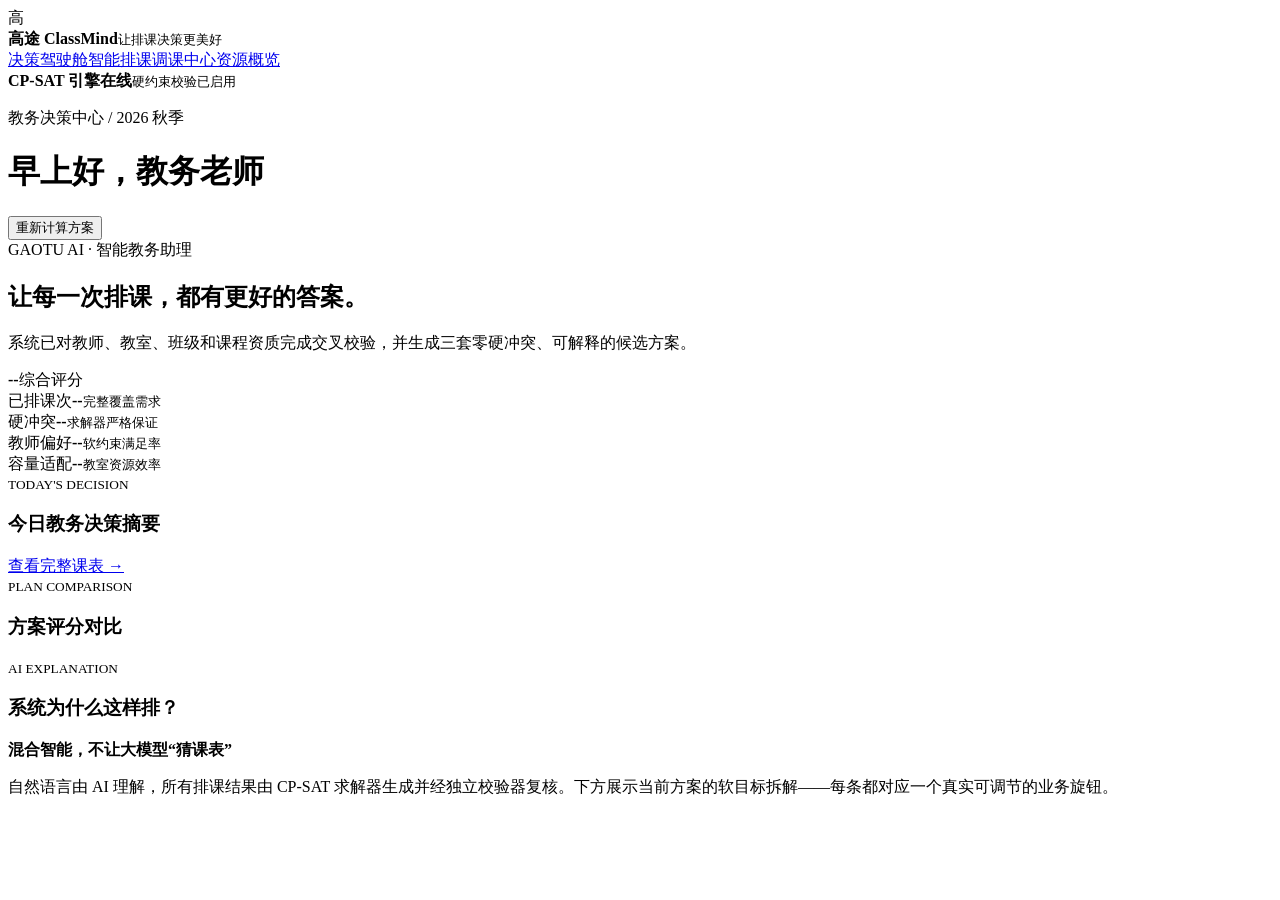
==== web/index.html @ f86f0e70 "Initial commit: ClassMind 高途项目" ====
<!doctype html><html lang="zh-CN"><head><meta charset="utf-8"><meta name="viewport" content="width=device-width,initial-scale=1"><title>决策驾驶舱 · ClassMind</title><link rel="stylesheet" href="/styles.css"><link rel="stylesheet" href="/features.css"></head>
<body data-page="dashboard">
<aside><div class="brand"><span>高</span><div><b>高途 ClassMind</b><small>让排课决策更美好</small></div></div><nav><a class="active" href="/">决策驾驶舱</a><a href="/schedule.html">智能排课</a><a href="/reschedule.html">调课中心</a><a href="/resources.html">资源概览</a></nav><div class="solver"><i></i><div><b>CP-SAT 引擎在线</b><small>硬约束校验已启用</small></div></div></aside>
<main><header><div><p>教务决策中心 / 2026 秋季</p><h1>早上好，教务老师</h1></div><button id="refresh">重新计算方案</button></header>
<section class="hero"><div><label>GAOTU AI · 智能教务助理</label><h2>让每一次排课，都有更好的答案。</h2><p>系统已对教师、教室、班级和课程资质完成交叉校验，并生成三套零硬冲突、可解释的候选方案。</p></div><div class="ring"><b id="score">--</b><span>综合评分</span></div></section>
<section class="metrics"><article><span>已排课次</span><b id="lessons">--</b><small>完整覆盖需求</small></article><article><span>硬冲突</span><b id="conflicts">--</b><small>求解器严格保证</small></article><article><span>教师偏好</span><b id="teacher-rate">--</b><small>软约束满足率</small></article><article><span>容量适配</span><b id="capacity-rate">--</b><small>教室资源效率</small></article></section>
<section class="dashboard-grid"><div class="panel"><div class="panel-title"><div><small>TODAY'S DECISION</small><h3>今日教务决策摘要</h3></div><a class="text-link" href="/schedule.html">查看完整课表 →</a></div><div class="decision-summary" id="decision-summary"></div></div><div class="panel"><div class="panel-title"><div><small>PLAN COMPARISON</small><h3>方案评分对比</h3></div></div><div id="plans"></div></div></section>
<section class="panel"><div class="panel-title"><div><small>AI EXPLANATION</small><h3>系统为什么这样排？</h3></div></div><div class="explain"><b>混合智能，不让大模型“猜课表”</b><p>自然语言由 AI 理解，所有排课结果由 CP-SAT 求解器生成并经独立校验器复核。下方展示当前方案的软目标拆解——每条都对应一个真实可调节的业务旋钮。</p><div class="explain-grid" id="explain-grid"></div></div></section>
</main><script src="/app.js"></script></body></html>
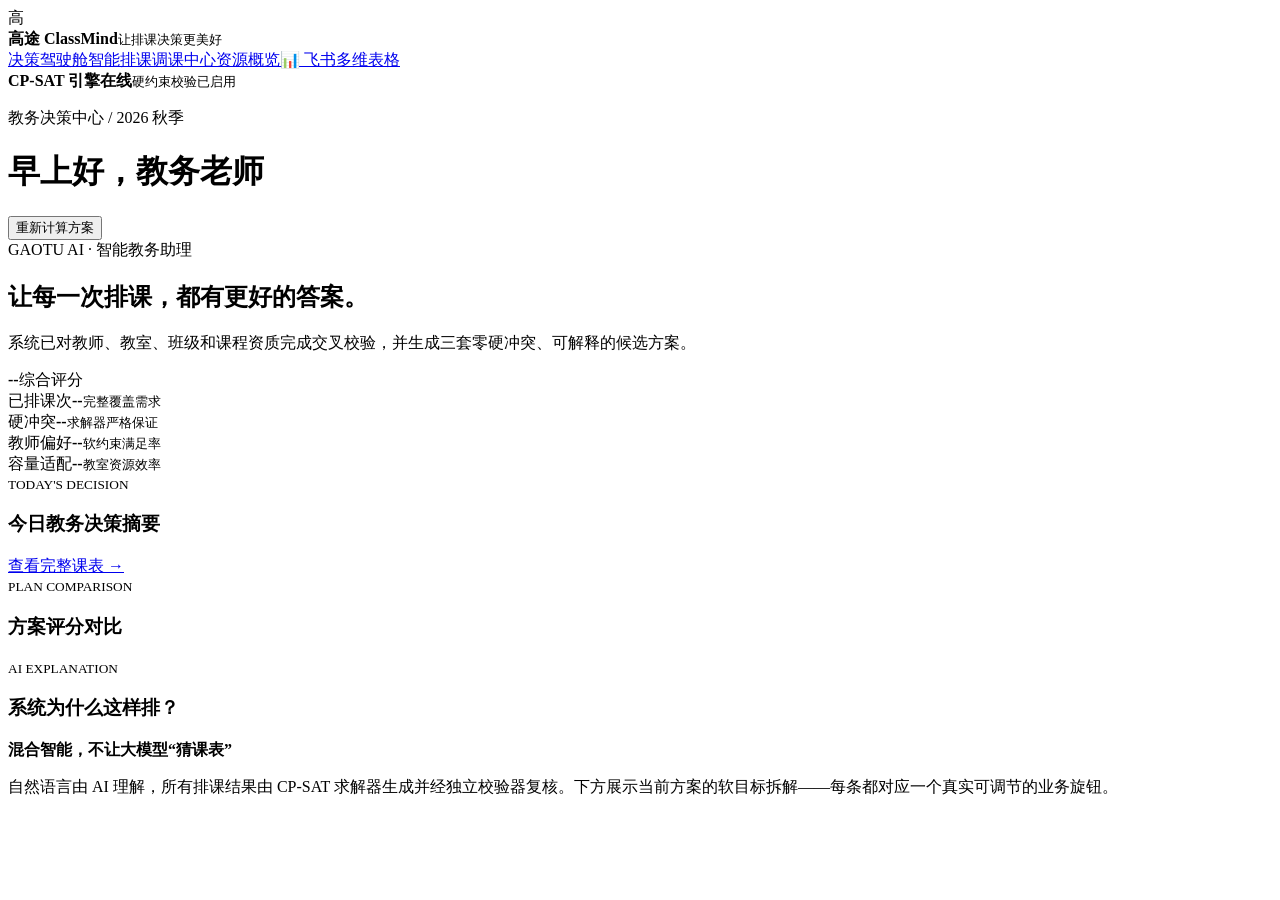
==== commit 89229696: "Add embedded Feishu Bitable page - web/bitable.html: iframe-embedded 飞书多维表格(URL 待填) - web/{index,sch" ====
--- a/web/index.html
+++ b/web/index.html
@@ -1,6 +1,6 @@
 <!doctype html><html lang="zh-CN"><head><meta charset="utf-8"><meta name="viewport" content="width=device-width,initial-scale=1"><title>决策驾驶舱 · ClassMind</title><link rel="stylesheet" href="/styles.css"><link rel="stylesheet" href="/features.css"></head>
 <body data-page="dashboard">
-<aside><div class="brand"><span>高</span><div><b>高途 ClassMind</b><small>让排课决策更美好</small></div></div><nav><a class="active" href="/">决策驾驶舱</a><a href="/schedule.html">智能排课</a><a href="/reschedule.html">调课中心</a><a href="/resources.html">资源概览</a></nav><div class="solver"><i></i><div><b>CP-SAT 引擎在线</b><small>硬约束校验已启用</small></div></div></aside>
+<aside><div class="brand"><span>高</span><div><b>高途 ClassMind</b><small>让排课决策更美好</small></div></div><nav><a class="active" href="/">决策驾驶舱</a><a href="/schedule.html">智能排课</a><a href="/reschedule.html">调课中心</a><a href="/resources.html">资源概览</a><a href="/bitable.html">📊 飞书多维表格</a></nav><div class="solver"><i></i><div><b>CP-SAT 引擎在线</b><small>硬约束校验已启用</small></div></div></aside>
 <main><header><div><p>教务决策中心 / 2026 秋季</p><h1>早上好，教务老师</h1></div><button id="refresh">重新计算方案</button></header>
 <section class="hero"><div><label>GAOTU AI · 智能教务助理</label><h2>让每一次排课，都有更好的答案。</h2><p>系统已对教师、教室、班级和课程资质完成交叉校验，并生成三套零硬冲突、可解释的候选方案。</p></div><div class="ring"><b id="score">--</b><span>综合评分</span></div></section>
 <section class="metrics"><article><span>已排课次</span><b id="lessons">--</b><small>完整覆盖需求</small></article><article><span>硬冲突</span><b id="conflicts">--</b><small>求解器严格保证</small></article><article><span>教师偏好</span><b id="teacher-rate">--</b><small>软约束满足率</small></article><article><span>容量适配</span><b id="capacity-rate">--</b><small>教室资源效率</small></article></section>
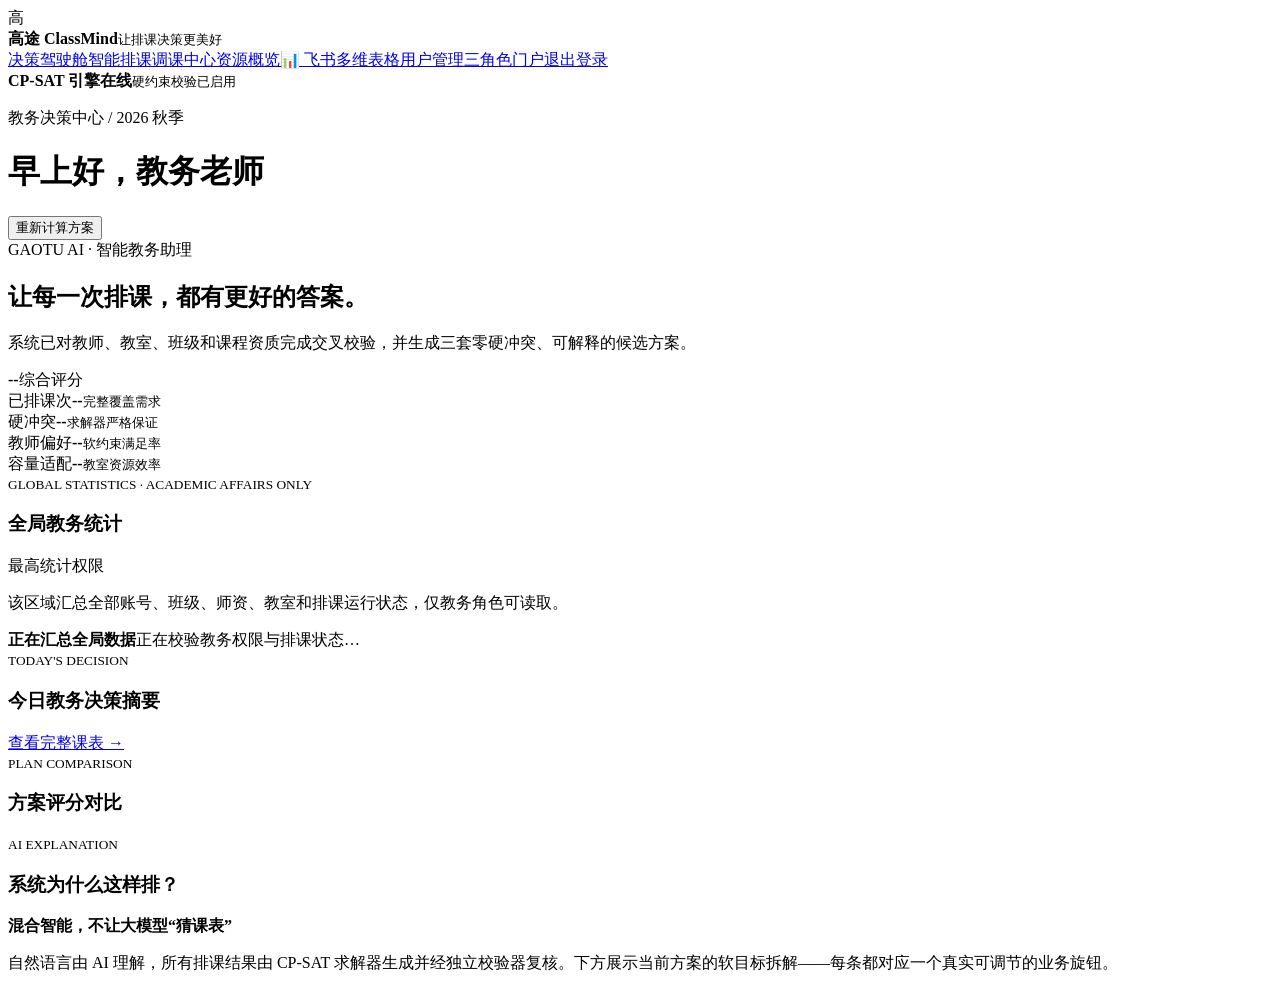
==== commit 754a0a00: "Add Feishu role routing, dated calendars, and admin statistics" ====
--- a/web/index.html
+++ b/web/index.html
@@ -1,10 +1,10 @@
 <!doctype html><html lang="zh-CN"><head><meta charset="utf-8"><meta name="viewport" content="width=device-width,initial-scale=1"><title>决策驾驶舱 · ClassMind</title><link rel="stylesheet" href="/styles.css"><link rel="stylesheet" href="/features.css"></head>
 <body data-page="dashboard">
-<aside><div class="brand"><span>高</span><div><b>高途 ClassMind</b><small>让排课决策更美好</small></div></div><nav><a class="active" href="/">决策驾驶舱</a><a href="/schedule.html">智能排课</a><a href="/reschedule.html">调课中心</a><a href="/resources.html">资源概览</a><a href="/bitable.html">📊 飞书多维表格</a></nav><div class="solver"><i></i><div><b>CP-SAT 引擎在线</b><small>硬约束校验已启用</small></div></div></aside>
+<aside><div class="brand"><span>高</span><div><b>高途 ClassMind</b><small>让排课决策更美好</small></div></div><nav><a class="active" href="/admin/dashboard">决策驾驶舱</a><a href="/schedule.html">智能排课</a><a href="/reschedule.html">调课中心</a><a href="/resources.html">资源概览</a><a href="/bitable.html">📊 飞书多维表格</a><a href="/admin/users">用户管理</a><a href="/portal">三角色门户</a><a href="/auth/logout">退出登录</a></nav><div class="solver"><i></i><div><b>CP-SAT 引擎在线</b><small>硬约束校验已启用</small></div></div></aside>
 <main><header><div><p>教务决策中心 / 2026 秋季</p><h1>早上好，教务老师</h1></div><button id="refresh">重新计算方案</button></header>
 <section class="hero"><div><label>GAOTU AI · 智能教务助理</label><h2>让每一次排课，都有更好的答案。</h2><p>系统已对教师、教室、班级和课程资质完成交叉校验，并生成三套零硬冲突、可解释的候选方案。</p></div><div class="ring"><b id="score">--</b><span>综合评分</span></div></section>
 <section class="metrics"><article><span>已排课次</span><b id="lessons">--</b><small>完整覆盖需求</small></article><article><span>硬冲突</span><b id="conflicts">--</b><small>求解器严格保证</small></article><article><span>教师偏好</span><b id="teacher-rate">--</b><small>软约束满足率</small></article><article><span>容量适配</span><b id="capacity-rate">--</b><small>教室资源效率</small></article></section>
+<section class="panel admin-statistics-panel"><div class="panel-title"><div><small>GLOBAL STATISTICS · ACADEMIC AFFAIRS ONLY</small><h3>全局教务统计</h3></div><span class="admin-scope-badge">最高统计权限</span></div><p class="admin-statistics-note">该区域汇总全部账号、班级、师资、教室和排课运行状态，仅教务角色可读取。</p><div id="admin-statistics" class="admin-statistics"><div class="empty-state"><b>正在汇总全局数据</b><span>正在校验教务权限与排课状态…</span></div></div></section>
 <section class="dashboard-grid"><div class="panel"><div class="panel-title"><div><small>TODAY'S DECISION</small><h3>今日教务决策摘要</h3></div><a class="text-link" href="/schedule.html">查看完整课表 →</a></div><div class="decision-summary" id="decision-summary"></div></div><div class="panel"><div class="panel-title"><div><small>PLAN COMPARISON</small><h3>方案评分对比</h3></div></div><div id="plans"></div></div></section>
 <section class="panel"><div class="panel-title"><div><small>AI EXPLANATION</small><h3>系统为什么这样排？</h3></div></div><div class="explain"><b>混合智能，不让大模型“猜课表”</b><p>自然语言由 AI 理解，所有排课结果由 CP-SAT 求解器生成并经独立校验器复核。下方展示当前方案的软目标拆解——每条都对应一个真实可调节的业务旋钮。</p><div class="explain-grid" id="explain-grid"></div></div></section>
 </main><script src="/app.js"></script></body></html>
-
